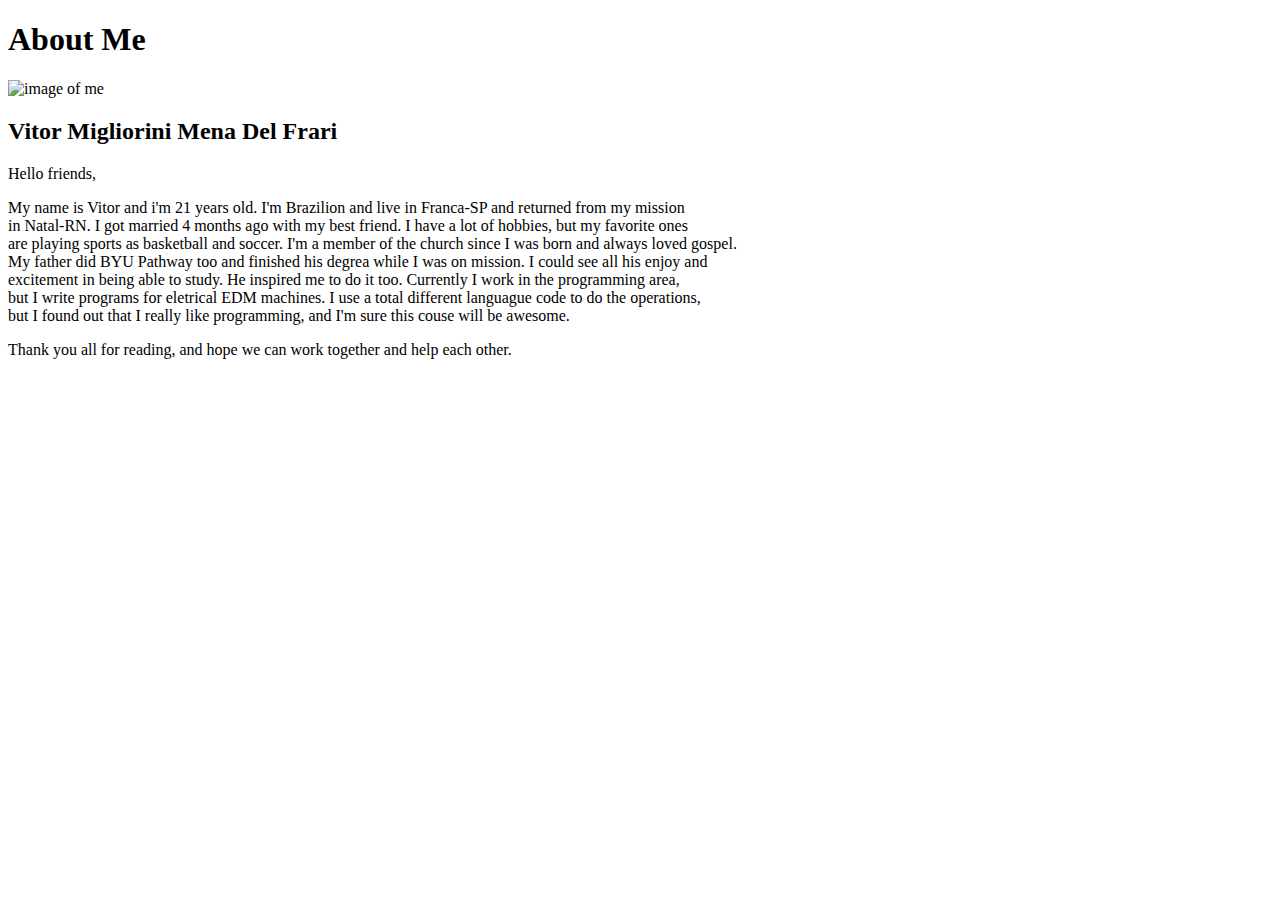
==== aboutme/index.html @ 31641596 "Test" ====
<!DOCTYPE html>
<html lang="en">
<head>
    <meta charset="UTF-8">
    <meta http-equiv="X-UA-Compatible" content="IE=edge">
    <meta name="viewport" content="width=device-width, initial-scale=1.0">
    <title>Home Page</title>
</head>
<body>
    <h1>About Me</h1>
    <img alt='image of me' src="C:\Users\Del Frari\Desktop\Vitor.Del.Frari\wdd130\aboutme\images\Me_50.jpg">
    <h2>Vitor Migliorini Mena Del Frari</h2>
    <p>Hello friends,</p>
    <p>My name is Vitor and i'm 21 years old. I'm Brazilion and live in Franca-SP and returned from my mission <br>
        in Natal-RN. I got married 4 months ago with my best friend. I have a lot of hobbies, but my favorite ones <br>
        are playing sports as basketball and soccer. I'm a member of the church since I was born and always loved gospel. <br>
        My father did BYU Pathway too and finished his degrea while I was on mission. I could see all his enjoy and <br>
        excitement in being able to study. He inspired me to do it too. Currently I work in the programming area, <br>
        but I write programs for eletrical EDM machines. I use a total different languague code to do the operations,<br>
        but I found out that I really like programming, and I'm sure this couse will be awesome. </I></p>
    <p>Thank you all for reading, and hope we can work together and help each other. </p>
</body>
</html>
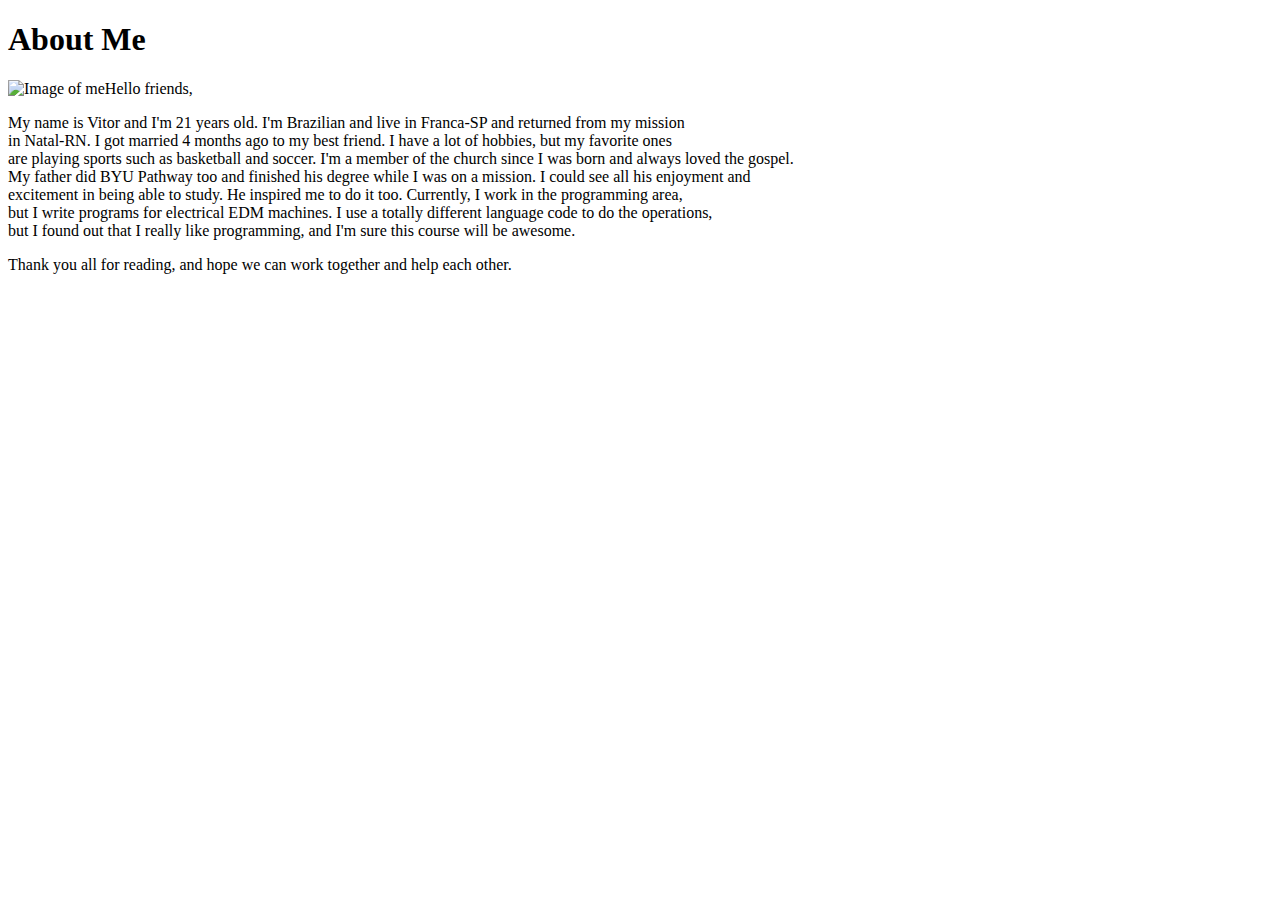
==== commit fcddf69a: "Resolve" ====
--- a/aboutme/index.html
+++ b/aboutme/index.html
@@ -8,16 +8,16 @@
 </head>
 <body>
     <h1>About Me</h1>
-    <img alt='image of me' src="C:\Users\Del Frari\Desktop\Vitor.Del.Frari\wdd130\aboutme\images\Me_50.jpg">
-    <h2>Vitor Migliorini Mena Del Frari</h2>
+    <img src='C:\Users\Del Frari\Desktop\Vitor.Del.Frari\wdd130\aboutme\images\Me.jpg' alt='Image of me'
+
     <p>Hello friends,</p>
-    <p>My name is Vitor and i'm 21 years old. I'm Brazilion and live in Franca-SP and returned from my mission <br>
-        in Natal-RN. I got married 4 months ago with my best friend. I have a lot of hobbies, but my favorite ones <br>
-        are playing sports as basketball and soccer. I'm a member of the church since I was born and always loved gospel. <br>
-        My father did BYU Pathway too and finished his degrea while I was on mission. I could see all his enjoy and <br>
-        excitement in being able to study. He inspired me to do it too. Currently I work in the programming area, <br>
-        but I write programs for eletrical EDM machines. I use a total different languague code to do the operations,<br>
-        but I found out that I really like programming, and I'm sure this couse will be awesome. </I></p>
+    <p>My name is Vitor and I'm 21 years old. I'm Brazilian and live in Franca-SP and returned from my mission <br>
+    in Natal-RN. I got married 4 months ago to my best friend. I have a lot of hobbies, but my favorite ones <br>
+    are playing sports such as basketball and soccer. I'm a member of the church since I was born and always loved the gospel. <br>
+    My father did BYU Pathway too and finished his degree while I was on a mission. I could see all his enjoyment and <br>
+    excitement in being able to study. He inspired me to do it too. Currently, I work in the programming area, <br>
+    but I write programs for electrical EDM machines. I use a totally different language code to do the operations, <br>
+    but I found out that I really like programming, and I'm sure this course will be awesome. </I></p>
     <p>Thank you all for reading, and hope we can work together and help each other. </p>
 </body>
 </html>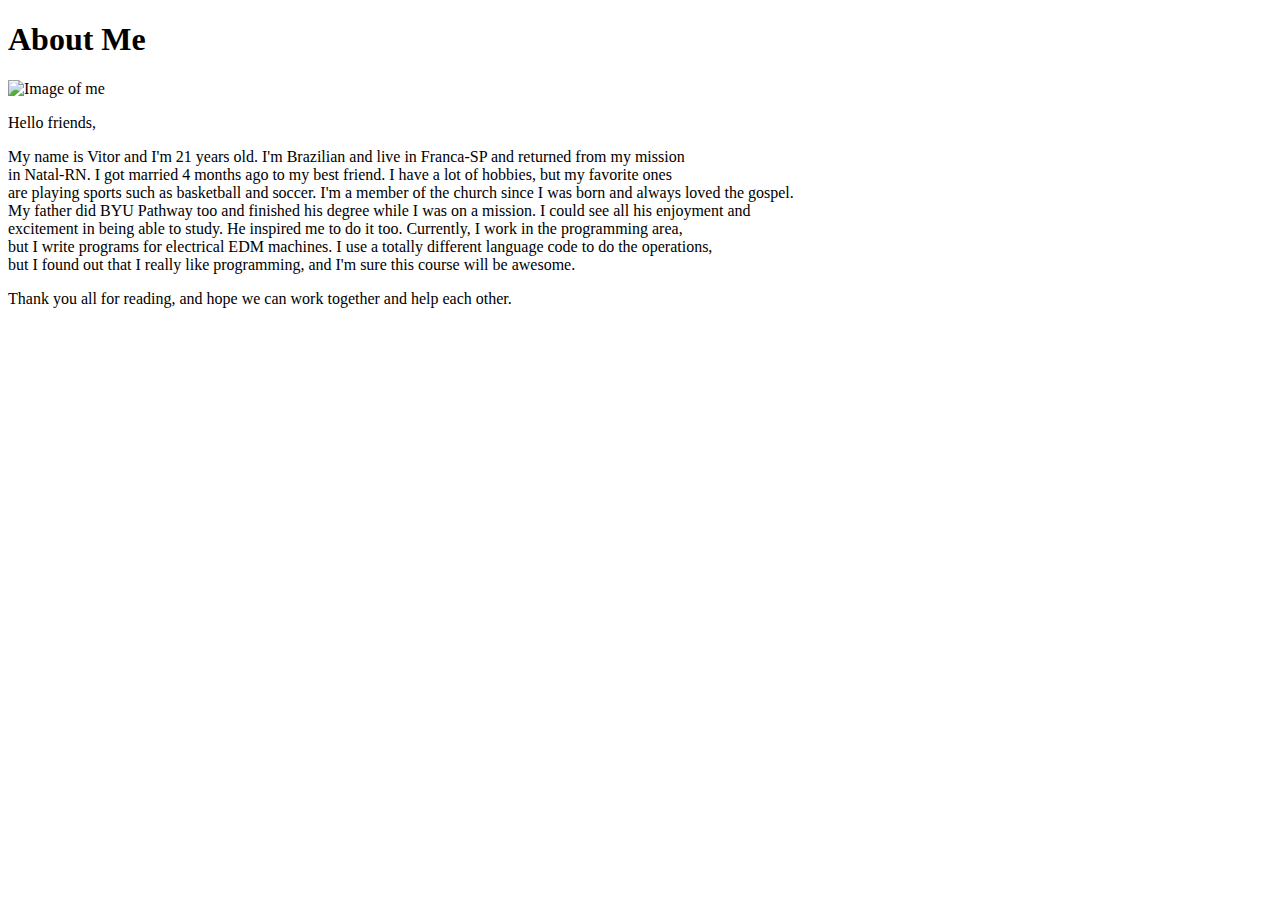
==== commit 429abcc5: "." ====
--- a/aboutme/index.html
+++ b/aboutme/index.html
@@ -8,7 +8,7 @@
 </head>
 <body>
     <h1>About Me</h1>
-    <img src='C:\Users\Del Frari\Desktop\Vitor.Del.Frari\wdd130\aboutme\images\Me.jpg' alt='Image of me'
+    <img src='aboutme_images_Me.jpg' alt='Image of me'>
 
     <p>Hello friends,</p>
     <p>My name is Vitor and I'm 21 years old. I'm Brazilian and live in Franca-SP and returned from my mission <br>
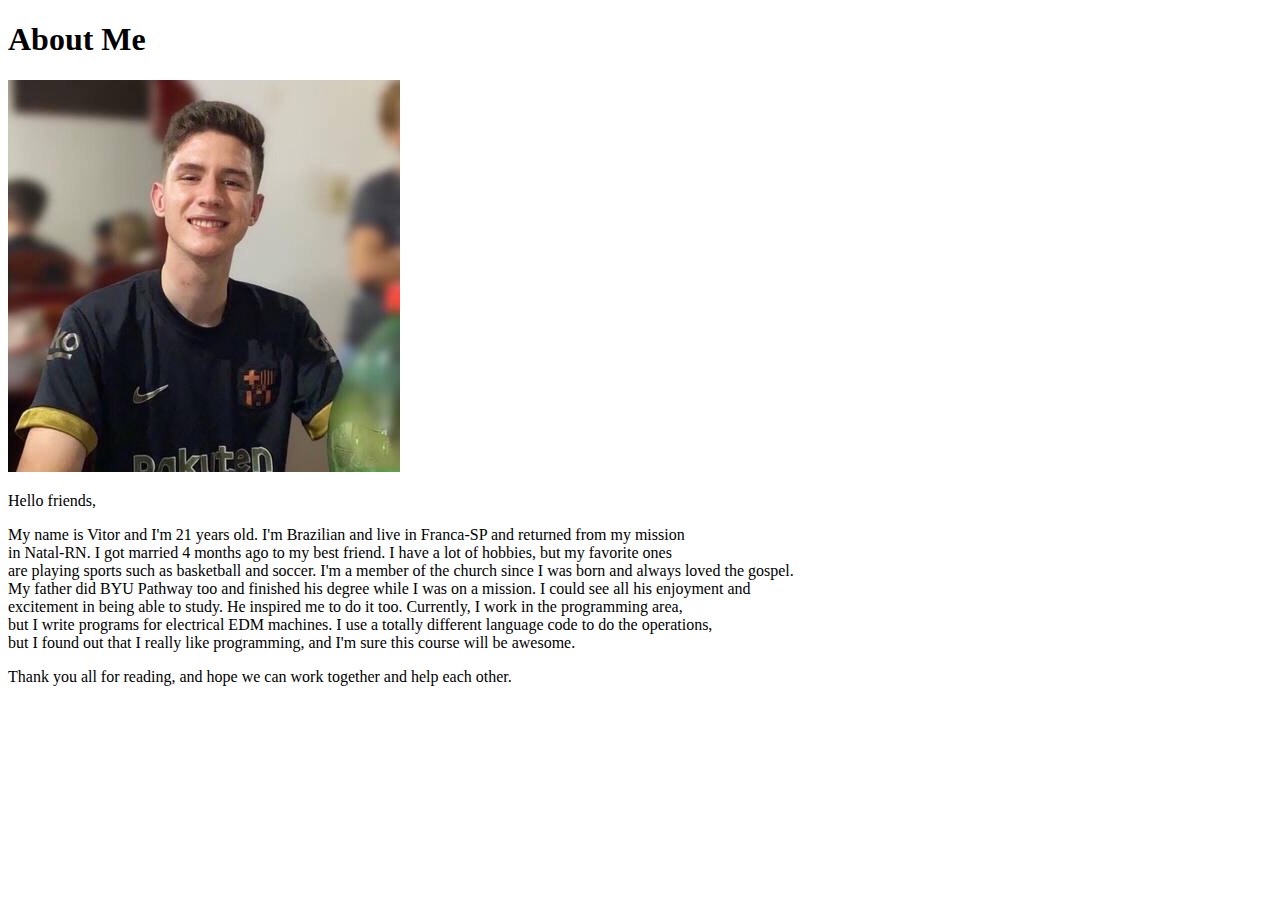
==== commit cedf40f6: "Last try" ====
--- a/aboutme/index.html
+++ b/aboutme/index.html
@@ -8,9 +8,10 @@
 </head>
 <body>
     <h1>About Me</h1>
-    <img src='aboutme_images_Me.jpg' alt='Image of me'>
-
+    <img src='images/Me.jpg' alt='Image of me'>   
+    
     <p>Hello friends,</p>
+    
     <p>My name is Vitor and I'm 21 years old. I'm Brazilian and live in Franca-SP and returned from my mission <br>
     in Natal-RN. I got married 4 months ago to my best friend. I have a lot of hobbies, but my favorite ones <br>
     are playing sports such as basketball and soccer. I'm a member of the church since I was born and always loved the gospel. <br>
